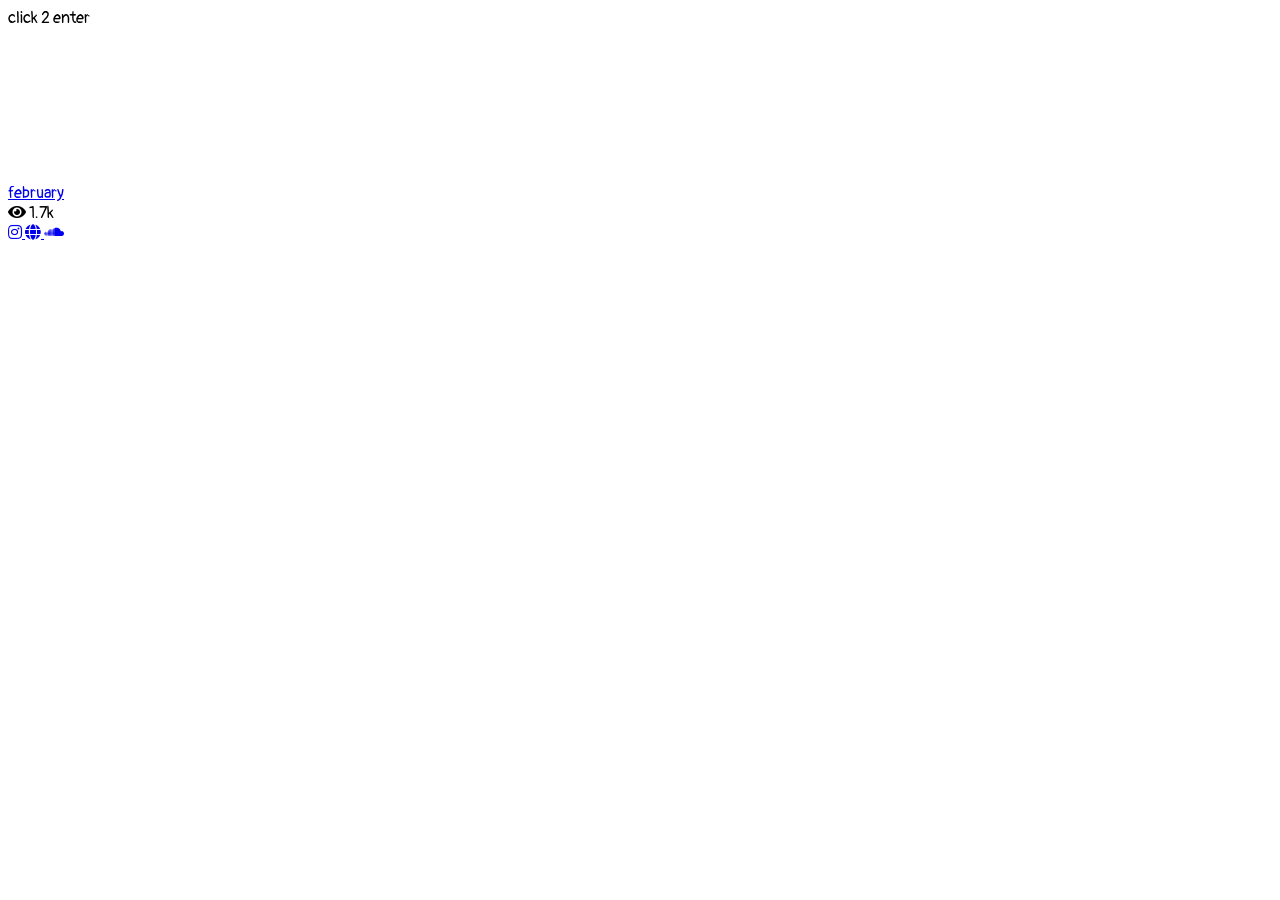
==== 0/index.html @ 4f7d679e "h" ====
<!DOCTYPE html>
<html lang="en">
<head>
  <meta name="viewport" content="user-scalable=no, initial-scale=1.0">
  <title>CURRENTLY SUSPENDED</title>

  <!-- FAVICON -->
  <link rel="icon" type="image/gif" href="swirlw.gif">

  <meta property="og:title" content="weary">
  <meta property="og:description" content="party @ my place">
  <meta property="theme-color" content="#908d7c">

  <link href="https://fonts.googleapis.com/css2?family=Pangolin&display=swap" rel="stylesheet">
  <link rel="stylesheet" href="https://cdnjs.cloudflare.com/ajax/libs/font-awesome/5.15.3/css/all.min.css">
  <link rel="stylesheet" href="style.css">

  <style>
    body {
      font-family: 'Pangolin', cursive;
    }
  </style>
</head>

<body>

  <div id="enter">click 2 enter</div>

  <div id="main">

    <video
      id="bgvid"
      autoplay
      muted
      loop
      playsinline
      webkit-playsinline
      preload="auto"
    >
      <source src="/background.mp4" type="video/mp4">
    </video>

    <div class="base">
      <div class="profile">

        <div class="image" style="background-image: url('IMG_7289.jpeg');"></div>

        <a href="https://discord.com/users/105319454656729088"
           class="name"
           target="_blank">
          february
        </a>

        <!-- STATIC VIEW COUNTER -->
        <div id="views">
          <i class="fas fa-eye"></i>
          <span id="viewCount">1.7k</span>
        </div>

        <div class="icons">
          <a href="https://instagram.com/73fq" target="_blank">
            <i class="fab fa-instagram"></i>
          </a>

          <a href="https://www.roblox.com/users/3171112886/profile" target="_blank">
            <i class="fas fa-globe"></i>
          </a>

          <a href="https://soundcloud.com/restroom" target="_blank">
            <i class="fab fa-soundcloud"></i>
          </a>
        </div>

      </div>
    </div>

  </div>

  <audio id="audio" src="rifle.mp3" preload="auto"></audio>
  <script src="hi.js"></script>

</body>
</html>
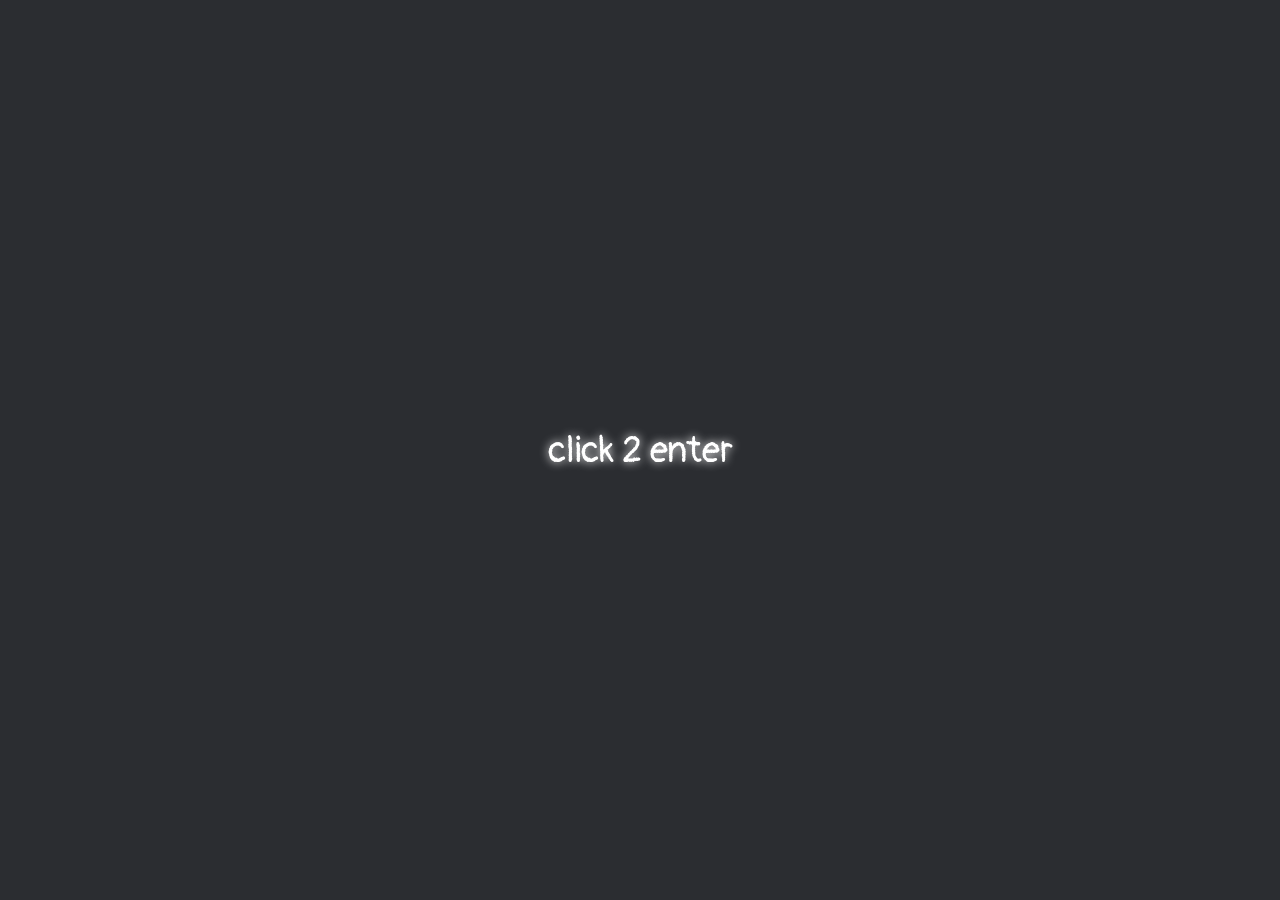
==== commit ca4b989b: "Update index.html" ====
--- a/0/index.html
+++ b/0/index.html
@@ -37,7 +37,7 @@
       webkit-playsinline
       preload="auto"
     >
-      <source src="/background.mp4" type="video/mp4">
+      <source src="background.mp4" type="video/mp4">
     </video>
 
     <div class="base">
--- a/0/style.css
+++ b/0/style.css
@@ -0,0 +1,196 @@
+* {
+  margin: 0;
+  padding: 0;
+  box-sizing: border-box;
+}
+
+/* --------------------
+   BODY
+-------------------- */
+
+body {
+  height: 100vh;
+  display: flex;
+  justify-content: center;
+  align-items: center;
+  overflow: hidden;
+  background-color: #2b2d31;
+  color: white;
+}
+
+/* --------------------
+   ENTER
+-------------------- */
+
+#enter {
+  font-size: 36px;
+  cursor: pointer;
+  position: absolute;
+  color: white;
+  z-index: 1000;
+  top: 50%;
+  left: 50%;
+  transform: translate(-50%, -50%);
+  background: none;
+  border: none;
+  outline: none;
+  text-shadow: 0 0 10px white;
+}
+
+/* --------------------
+   MAIN / VIDEO
+-------------------- */
+
+#main {
+  display: none;
+  width: 100%;
+  height: 100%;
+  justify-content: center;
+  align-items: center;
+  position: relative;
+}
+
+#bgvid {
+  position: absolute;
+  inset: 0;
+  width: 100%;
+  height: 100%;
+  object-fit: cover;
+  z-index: 0;
+}
+
+/* --------------------
+   BASE
+-------------------- */
+
+.base {
+  display: flex;
+  justify-content: center;
+  align-items: center;
+  padding: 40px;
+  z-index: 1;
+}
+
+/* --------------------
+   PROFILE CARD
+-------------------- */
+
+.profile {
+  width: 250px;
+  min-height: 335px;
+  padding-bottom: 20px;
+
+  background: rgba(255, 255, 255, 0.05);
+  backdrop-filter: blur(10px);
+  border: 2px solid rgba(255, 255, 255, 0.05);
+  border-radius: 10px;
+
+  display: flex;
+  flex-direction: column;
+  align-items: center;
+
+  transition: transform 0.3s ease;
+}
+
+.profile:hover {
+  transform: scale(1.05);
+}
+
+/* --------------------
+   IMAGE
+-------------------- */
+
+.image {
+  width: 200px;
+  height: 200px;
+  margin-top: 20px;
+  margin-bottom: 6px;
+
+  background-size: cover;
+  background-position: center;
+  border-radius: 50%;
+}
+
+/* --------------------
+   NAME
+-------------------- */
+
+.name {
+  font-size: 24px;
+  margin-top: 6px;
+  color: white;
+  text-decoration: none;
+
+  text-shadow:
+    0 0 5px white,
+    0 0 10px white,
+    0 0 20px white;
+
+  transition: transform 0.3s ease, text-shadow 0.3s ease;
+}
+
+.name:hover {
+  transform: scale(1.2);
+  text-shadow:
+    0 0 10px white,
+    0 0 20px white,
+    0 0 40px white;
+}
+
+/* --------------------
+   VIEW COUNTER
+-------------------- */
+
+#views {
+  margin-top: 4px;
+  margin-bottom: 10px;
+
+  font-size: 13px;
+  display: flex;
+  align-items: center;
+  gap: 6px;
+
+  opacity: 0.85;
+  text-shadow:
+    0 0 6px rgba(255,255,255,0.6),
+    0 0 12px rgba(255,255,255,0.4);
+}
+
+#views i {
+  font-size: 13px;
+}
+
+/* --------------------
+   ICONS
+-------------------- */
+
+.icons {
+  display: flex;
+  justify-content: center;
+  gap: 22px;
+  margin-top: 2px;
+}
+
+.icons a {
+  color: white;
+  font-size: 22px;
+  transition: transform 0.25s ease;
+}
+
+.icons a i {
+  filter:
+    drop-shadow(0 0 4px rgba(255,255,255,0.6))
+    drop-shadow(0 0 8px rgba(255,255,255,0.4))
+    drop-shadow(0 0 14px rgba(255,255,255,0.25));
+}
+
+.icons a:hover {
+  transform: scale(1.25);
+}
+
+.icons a:hover i {
+  filter:
+    drop-shadow(0 0 6px rgba(255,255,255,0.9))
+    drop-shadow(0 0 14px rgba(255,255,255,0.8))
+    drop-shadow(0 0 28px rgba(255,255,255,0.6));
+}
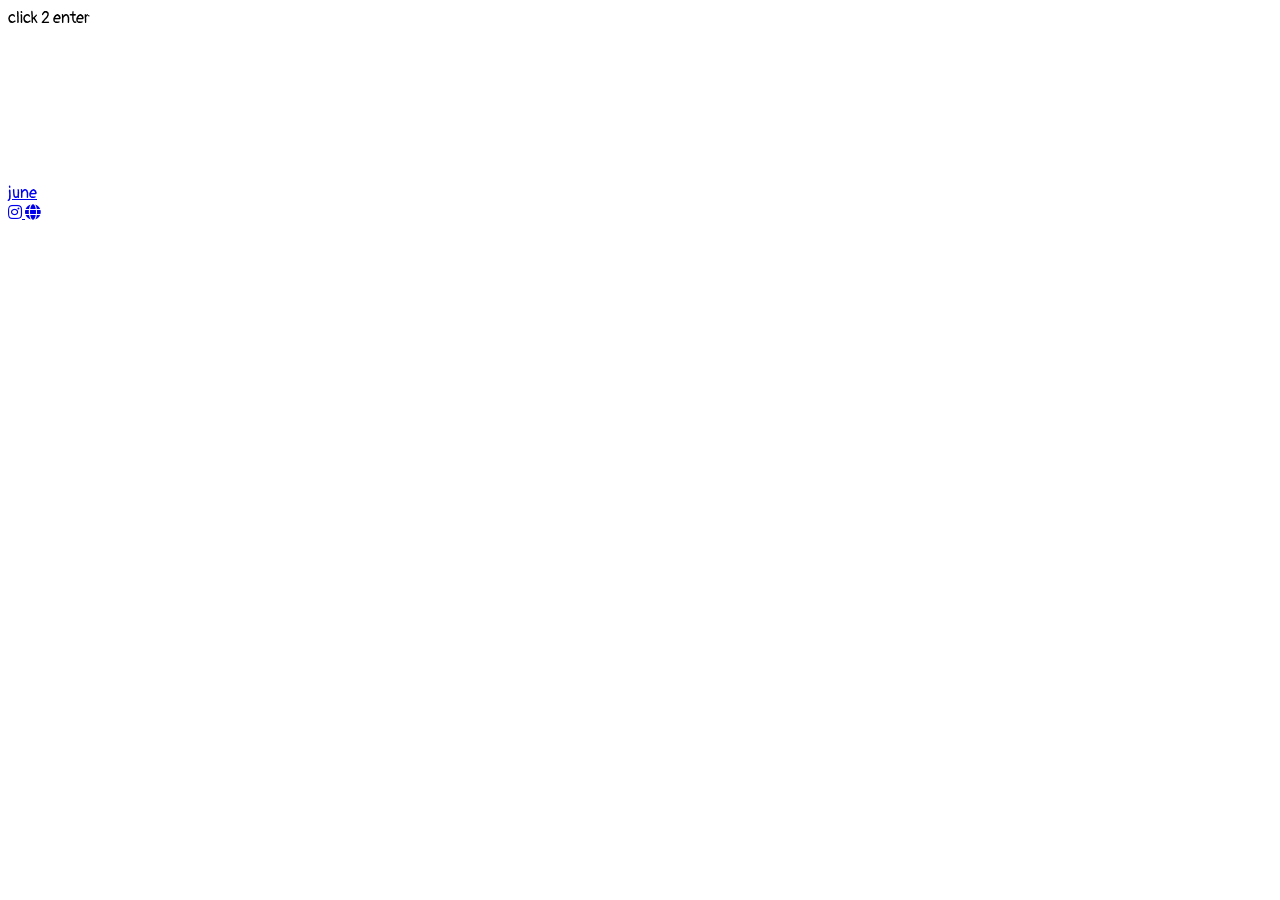
==== commit 605c09fa: "Update and rename index.html.txt to index.html" ====
--- a/0/index.html
+++ b/0/index.html
@@ -2,7 +2,7 @@
 <html lang="en">
 <head>
   <meta name="viewport" content="user-scalable=no, initial-scale=1.0">
-  <title>CURRENTLY SUSPENDED</title>
+  <title>weary!</title>
 
   <!-- FAVICON -->
   <link rel="icon" type="image/gif" href="swirlw.gif">
@@ -43,19 +43,15 @@
     <div class="base">
       <div class="profile">
 
-        <div class="image" style="background-image: url('IMG_7289.jpeg');"></div>
+        <div class="image" style="background-image: url('IMG_6159.jpeg');"></div>
 
         <a href="https://discord.com/users/105319454656729088"
            class="name"
            target="_blank">
-          february
+          june
         </a>
 
-        <!-- STATIC VIEW COUNTER -->
-        <div id="views">
-          <i class="fas fa-eye"></i>
-          <span id="viewCount">1.7k</span>
-        </div>
+       
 
         <div class="icons">
           <a href="https://instagram.com/73fq" target="_blank">
@@ -66,9 +62,7 @@
             <i class="fas fa-globe"></i>
           </a>
 
-          <a href="https://soundcloud.com/restroom" target="_blank">
-            <i class="fab fa-soundcloud"></i>
-          </a>
+        
         </div>
 
       </div>
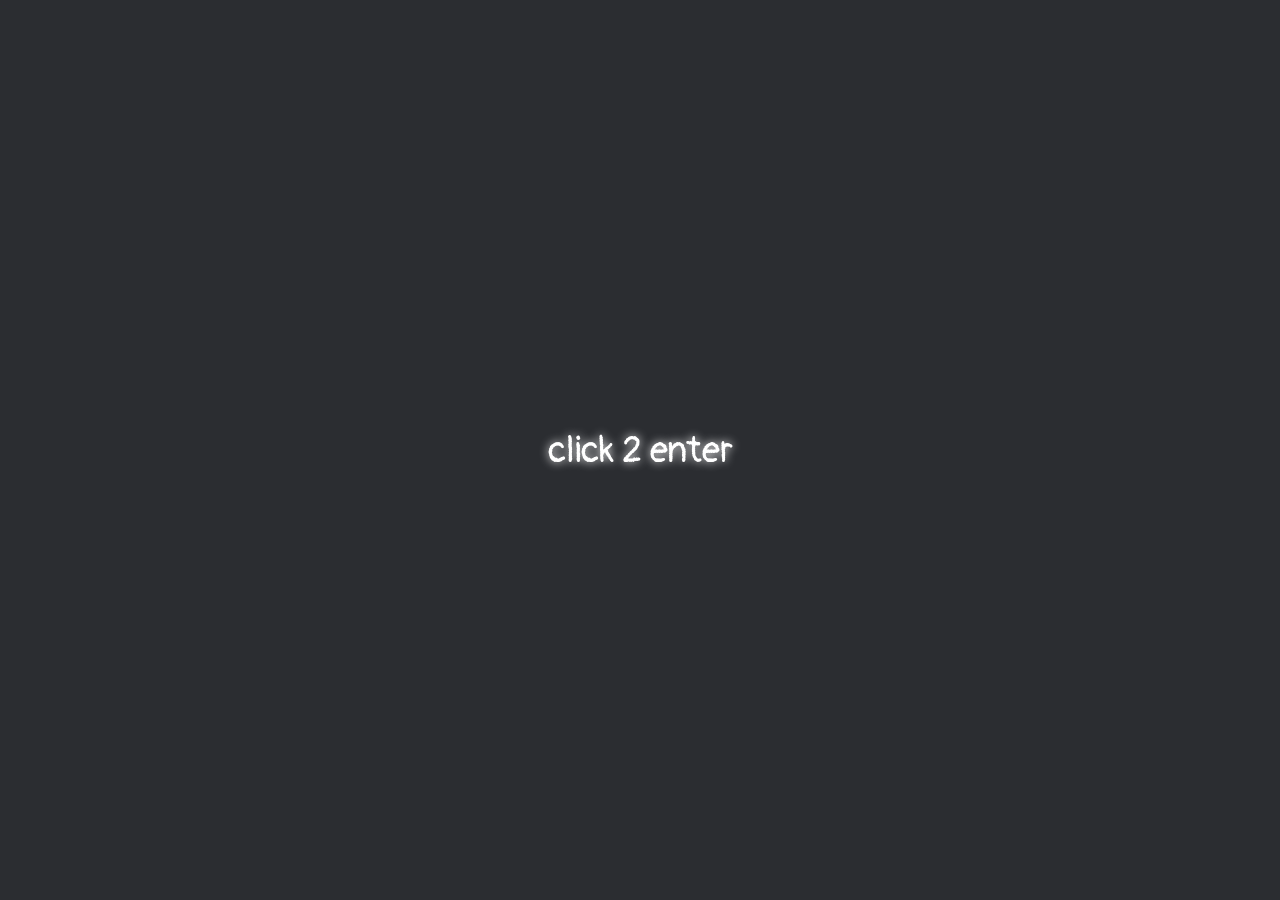
==== commit b4cf127e: "Replace Instagram link with Telegram link" ====
--- a/0/index.html
+++ b/0/index.html
@@ -54,8 +54,8 @@
        
 
         <div class="icons">
-          <a href="https://instagram.com/73fq" target="_blank">
-            <i class="fab fa-instagram"></i>
+          <a href="https://t.me/scram74" target="_blank">
+            <i class="fab fa-telegram"></i>
           </a>
 
           <a href="https://www.roblox.com/users/3171112886/profile" target="_blank">
--- a/0/style.css
+++ b/0/style.css
@@ -0,0 +1,197 @@
+* {
+  margin: 0;
+  padding: 0;
+  box-sizing: border-box;
+}
+
+/* --------------------
+   BODY
+-------------------- */
+
+body {
+  height: 100vh;
+  display: flex;
+  justify-content: center;
+  align-items: center;
+  overflow: hidden;
+  background-color: #2b2d31;
+  color: white;
+}
+
+/* --------------------
+   ENTER
+-------------------- */
+
+#enter {
+  font-size: 36px;
+  cursor: pointer;
+  position: absolute;
+  color: white;
+  z-index: 1000;
+  top: 50%;
+  left: 50%;
+  transform: translate(-50%, -50%);
+  background: none;
+  border: none;
+  outline: none;
+  text-shadow: 0 0 10px white;
+}
+
+/* --------------------
+   MAIN / VIDEO
+-------------------- */
+
+#main {
+  display: none;
+  width: 100%;
+  height: 100%;
+  justify-content: center;
+  align-items: center;
+  position: relative;
+}
+
+#bgvid {
+  position: absolute;
+  inset: 0;
+  width: 100%;
+  height: 100%;
+  object-fit: cover;
+  z-index: 0;
+  pointer-events: none;
+}
+
+/* --------------------
+   BASE
+-------------------- */
+
+.base {
+  display: flex;
+  justify-content: center;
+  align-items: center;
+  padding: 40px;
+  z-index: 1;
+}
+
+/* --------------------
+   PROFILE CARD
+-------------------- */
+
+.profile {
+  width: 250px;
+  min-height: 335px;
+  padding-bottom: 20px;
+
+  background: rgba(255, 255, 255, 0.05);
+  backdrop-filter: blur(10px);
+  border: 2px solid rgba(255, 255, 255, 0.05);
+  border-radius: 10px;
+
+  display: flex;
+  flex-direction: column;
+  align-items: center;
+
+  transition: transform 0.3s ease;
+}
+
+.profile:hover {
+  transform: scale(1.05);
+}
+
+/* --------------------
+   IMAGE
+-------------------- */
+
+.image {
+  width: 200px;
+  height: 200px;
+  margin-top: 20px;
+  margin-bottom: 6px;
+
+  background-size: cover;
+  background-position: center;
+  border-radius: 50%;
+}
+
+/* --------------------
+   NAME
+-------------------- */
+
+.name {
+  font-size: 24px;
+  margin-top: 6px;
+  color: white;
+  text-decoration: none;
+
+  text-shadow:
+    0 0 5px white,
+    0 0 10px white,
+    0 0 20px white;
+
+  transition: transform 0.3s ease, text-shadow 0.3s ease;
+}
+
+.name:hover {
+  transform: scale(1.2);
+  text-shadow:
+    0 0 10px white,
+    0 0 20px white,
+    0 0 40px white;
+}
+
+/* --------------------
+   VIEW COUNTER
+-------------------- */
+
+#views {
+  margin-top: 4px;
+  margin-bottom: 10px;
+
+  font-size: 13px;
+  display: flex;
+  align-items: center;
+  gap: 6px;
+
+  opacity: 0.85;
+  text-shadow:
+    0 0 6px rgba(255,255,255,0.6),
+    0 0 12px rgba(255,255,255,0.4);
+}
+
+#views i {
+  font-size: 13px;
+}
+
+/* --------------------
+   ICONS
+-------------------- */
+
+.icons {
+  display: flex;
+  justify-content: center;
+  gap: 22px;
+  margin-top: 2px;
+}
+
+.icons a {
+  color: white;
+  font-size: 22px;
+  transition: transform 0.25s ease;
+}
+
+.icons a i {
+  filter:
+    drop-shadow(0 0 4px rgba(255,255,255,0.6))
+    drop-shadow(0 0 8px rgba(255,255,255,0.4))
+    drop-shadow(0 0 14px rgba(255,255,255,0.25));
+}
+
+.icons a:hover {
+  transform: scale(1.25);
+}
+
+.icons a:hover i {
+  filter:
+    drop-shadow(0 0 6px rgba(255,255,255,0.9))
+    drop-shadow(0 0 14px rgba(255,255,255,0.8))
+    drop-shadow(0 0 28px rgba(255,255,255,0.6));
+}
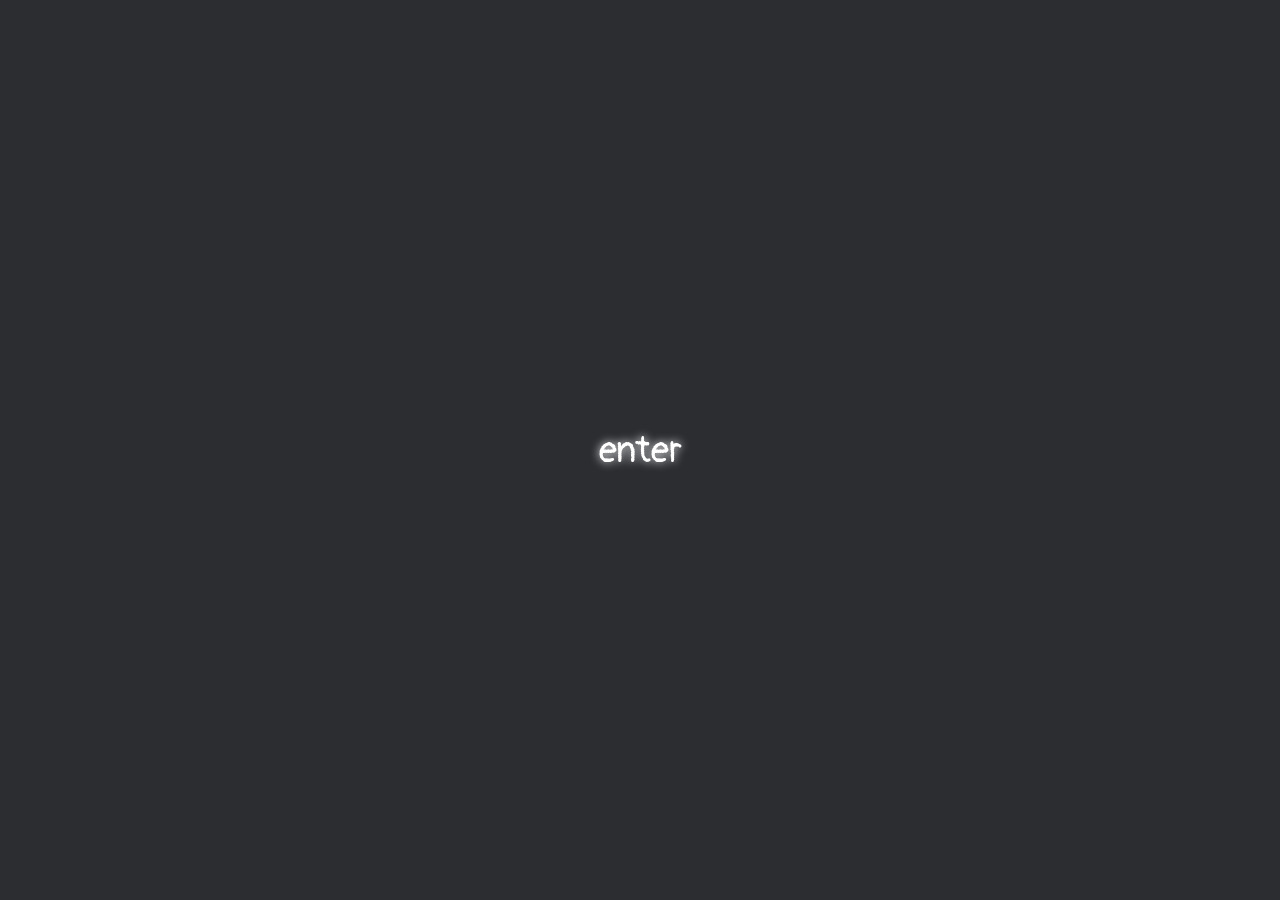
==== commit 4b1660d9: "Update index.html" ====
--- a/0/index.html
+++ b/0/index.html
@@ -24,7 +24,7 @@
 
 <body>
 
-  <div id="enter">click 2 enter</div>
+  <div id="enter">enter</div>
 
   <div id="main">
 
@@ -37,7 +37,7 @@
       webkit-playsinline
       preload="auto"
     >
-      <source src="background.mp4" type="video/mp4">
+      <source src="xav.mp4" type="video/mp4">
     </video>
 
     <div class="base">
@@ -54,9 +54,7 @@
        
 
         <div class="icons">
-          <a href="https://t.me/scram74" target="_blank">
-            <i class="fab fa-telegram"></i>
-          </a>
+          
 
           <a href="https://www.roblox.com/users/3171112886/profile" target="_blank">
             <i class="fas fa-globe"></i>
